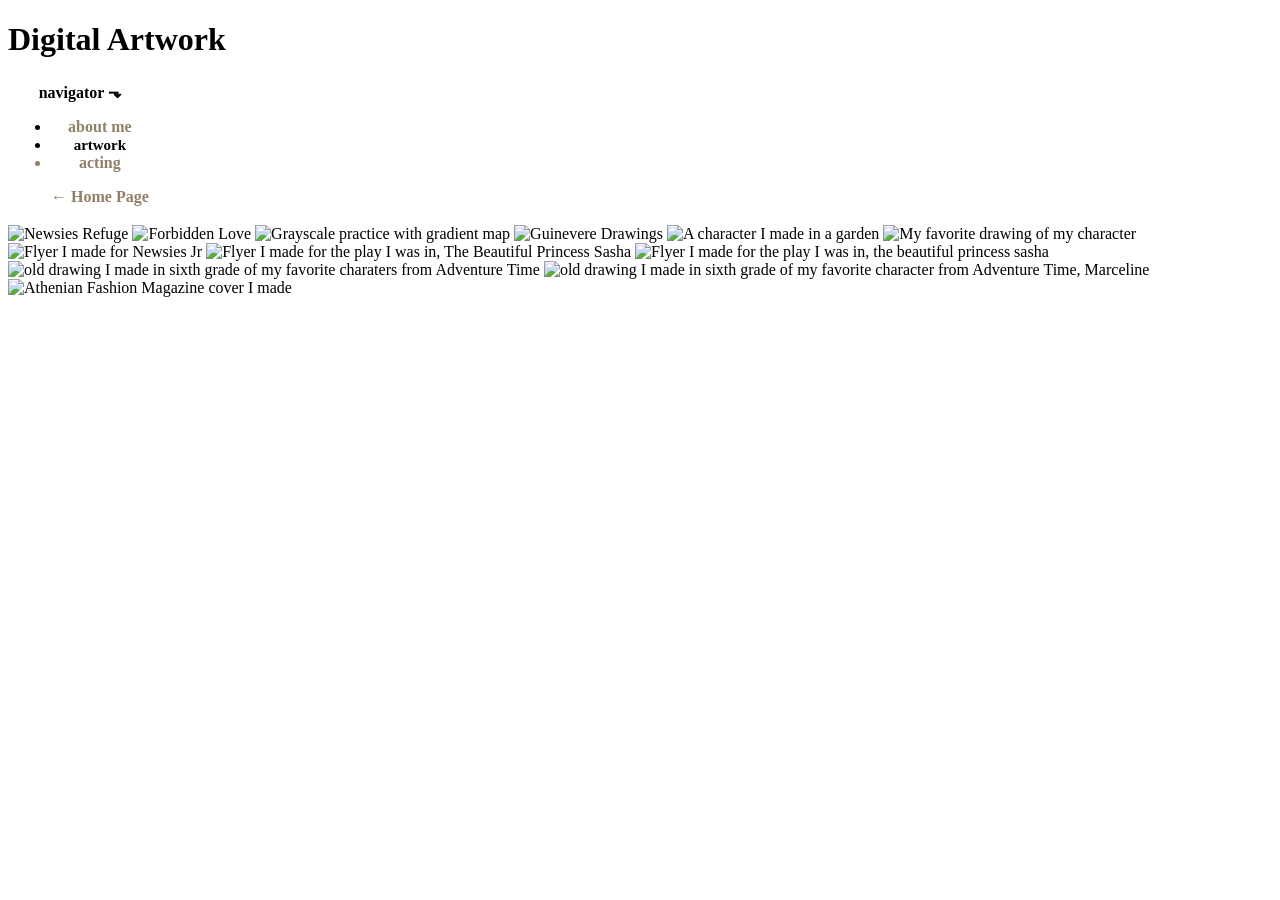
==== digital.html @ b3abc80c "Add files via upload" ====
<!DOCTYPE html>
<html>
<head>
	<link href="style.css" type="text/css" rel="stylesheet"/>
	<title>Digital art</title>
</head>
<body>
<h1><b>Digital Artwork</b></h1>

<table> 
	<tbody>
		<tr><th> <nav> <div class="key">
			<span class="key"> <h0> navigator ⬎ <h0> </h0></h0></span>

		<ul>
			<li><a href="homepage.html"> <font size="3" color="#917f67"> about me </font> </a> </li>
			
			<div class="dropdown">

			<li><a><span>artwork</span>
			</font></a><font size="3" color="#917f67">

			<div class="dropdown-content">

			<p><a href="digital.html"><font size="3" color="#917f67"> digital </font></a></p>


			<a href="sketches.html"> <font size="3" color="#917f67"> sketches </font></a></p>

			</div>
			</div>
			<li><div class="dropdown">

			<font size="3" color="#917f67"> <span>acting</span>
			</font><font size="3" color="#917f67">

			<div class="dropdown-content">

			<p><a href="midsummer.html"></a><a href="midsummer.html"> <font size="3" color="#917f67"> Midsummer </font></a></p>

			<a href="midsummer.html"><font size="3" color="#917f67"> </font></a>

			<p><a href="midsummer.html"></a>

			<a href="tbps.html"> <font size="3" color="#917f67"> TBPS </font></a></p><a href="tbps.html"><font size="3" color="#917f67"> </font></a>

			<p><a href="tbps.html"></a>

			<a href="newsiessp.html"> <font size="3" color="#917f67"> Newsies Jr. </font></a></p><a href="newsiessp.html"><font size="3" color="#917f67"> </font></li></a>

			<p><a href="newsiessp.html"></a>

			<a href="index.html"> <font size="3" color="#917f67"> ← Home Page </font></a></p><a href="index.html"><font size="3" color="#917f67"> </font></li></table>






<div>

<img src="Refuge.PNG" width="250" alt="Newsies Refuge"/>
<img src="Forbiddenlove.PNG" width="400" alt="Forbidden Love"/>
<img src="Grayscalepractice.PNG" width="400" alt="
Grayscale practice with gradient map" />
<img src="Guinevere.PNG" width="400" alt="Guinevere Drawings" />
<img src="Earnest.PNG" width="400" alt="A character I made in a garden"/>
<img src="Oc.PNG" width="250" alt="My favorite drawing of my character"/>
<img src="Newsiesflyer.PNG" width="300" alt="Flyer I made for Newsies Jr"/>
<img src="Tbpsposterpink.png" width="300" alt="Flyer I made for the play I was in, The Beautiful Princess Sasha"/>
<img src="Tbpspostergreen.PNG" width="300" alt="Flyer I made for the play I was in, the beautiful princess sasha"/>
<img src="Truthdoor.JPG" width="400" alt="old drawing I made in sixth grade of my favorite charaters from Adventure Time"/>
<img src="Marceline.PNG" width="400" alt="old drawing I made in sixth grade of my favorite character from Adventure Time, Marceline"/>
<img src="Aether (1).PNG" width="300" alt="Athenian Fashion Magazine cover I made"/>
</div>

</body>
</html>
---- style.css ----
/*links*/
    a { text-decoration: none; }
  a {font-size: 15px}

  a:link {
    color: #917f67;
  }

  a:visited {
    color: #917f67;
  }

  a:hover {
    color: #5c4434;
  }

  a:active {
    color: #5c4434;
  }

/*dropdown*/

  .dropdown-content {
    display: none;
    position: absolute;
    background-color: #ffffff;
    min-width: 160px;
  }

.dropdown:hover 

.dropdown-content {
    display: block;
  }
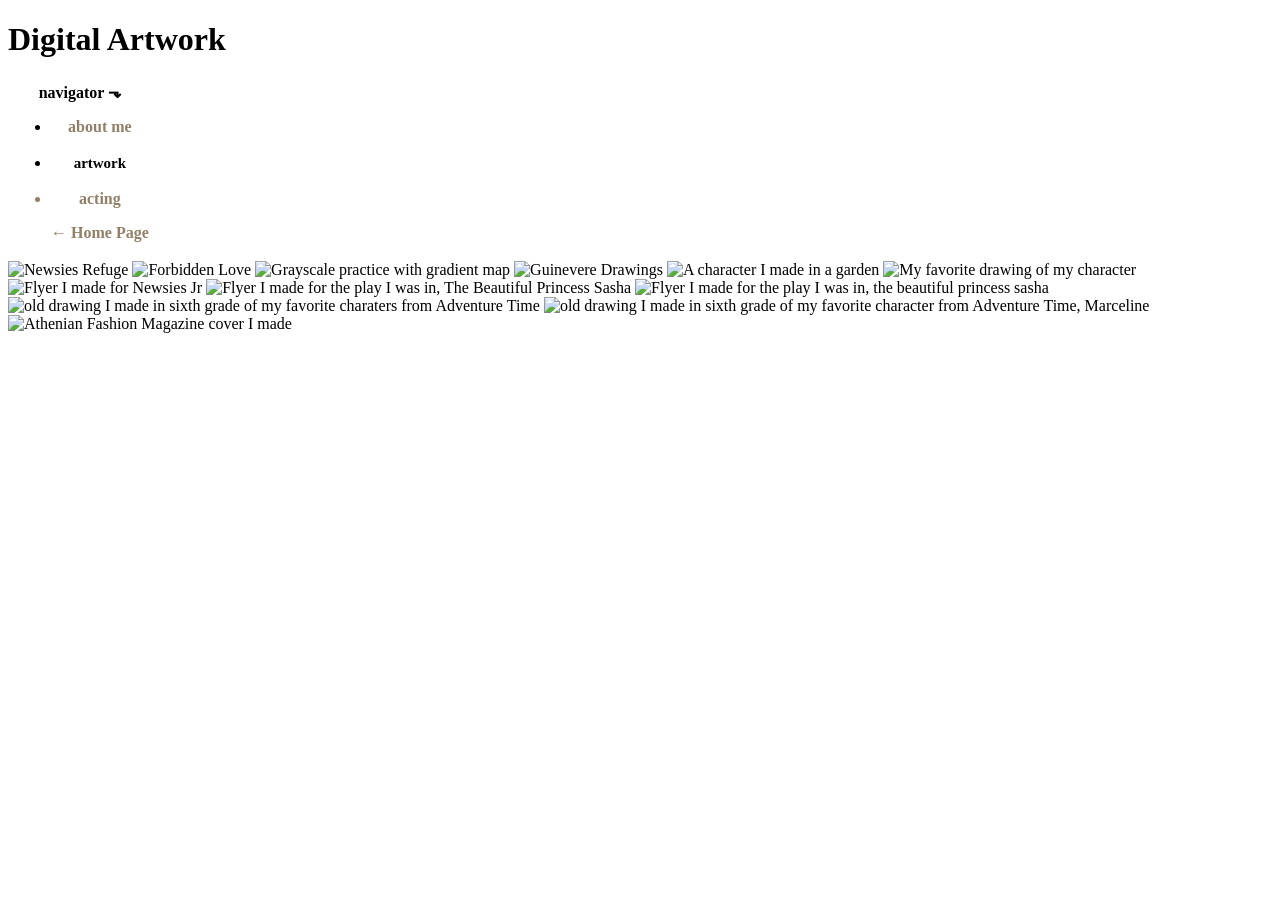
==== commit 9caf32c3: "Add files via upload" ====
--- a/digital.html
+++ b/digital.html
@@ -7,6 +7,7 @@
 <body>
 <h1><b>Digital Artwork</b></h1>
 
+
 <table> 
 	<tbody>
 		<tr><th> <nav> <div class="key">
@@ -14,11 +15,11 @@
 
 		<ul>
 			<li><a href="homepage.html"> <font size="3" color="#917f67"> about me </font> </a> </li>
-			
+			<br>
 			<div class="dropdown">
 
 			<li><a><span>artwork</span>
-			</font></a><font size="3" color="#917f67">
+			</font></a><font size="3" color="#917f67"></li><br>
 
 			<div class="dropdown-content">
 
@@ -33,6 +34,8 @@
 
 			<font size="3" color="#917f67"> <span>acting</span>
 			</font><font size="3" color="#917f67">
+				<br>
+
 
 			<div class="dropdown-content">
 
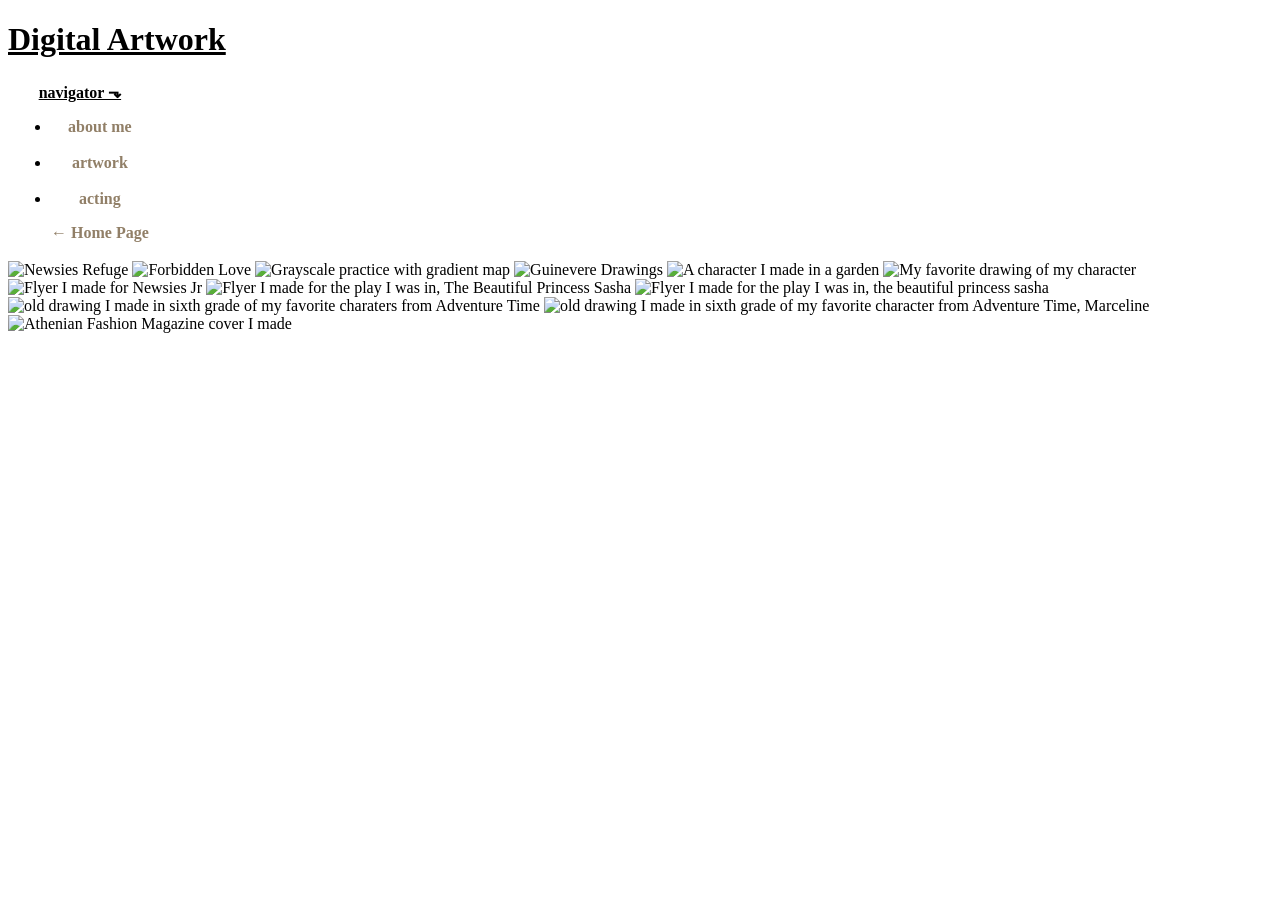
==== commit 31cd97e9: "Add files via upload" ====
--- a/digital.html
+++ b/digital.html
@@ -5,28 +5,30 @@
 	<title>Digital art</title>
 </head>
 <body>
-<h1><b>Digital Artwork</b></h1>
+	<div class="container">
+		<div>
+<h1><b><u>Digital Artwork</u></b></h1>
 
 
 <table> 
 	<tbody>
 		<tr><th> <nav> <div class="key">
-			<span class="key"> <h0> navigator ⬎ <h0> </h0></h0></span>
+			<span class="key"> <h0> <u>navigator ⬎ </u> <h0> </h0></h0></span>
 
 		<ul>
 			<li><a href="homepage.html"> <font size="3" color="#917f67"> about me </font> </a> </li>
 			<br>
 			<div class="dropdown">
 
-			<li><a><span>artwork</span>
-			</font></a><font size="3" color="#917f67"></li><br>
+			<li><font size="3" color="#917f67"><span>artwork</span>
+			</font></li><br>
 
 			<div class="dropdown-content">
 
 			<p><a href="digital.html"><font size="3" color="#917f67"> digital </font></a></p>
 
 
-			<a href="sketches.html"> <font size="3" color="#917f67"> sketches </font></a></p>
+			<a href="sketches.html"> <font size="3" color="#917f67"> sketches </font></a>
 
 			</div>
 			</div>
@@ -53,10 +55,9 @@
 
 			<p><a href="newsiessp.html"></a>
 
-			<a href="index.html"> <font size="3" color="#917f67"> ← Home Page </font></a></p><a href="index.html"><font size="3" color="#917f67"> </font></li></table>
+			<a href="index.html"> <font size="3" color="#917f67"> ← Home Page </font></a></p><a href="index.html"><font size="3" color="#917f67"> </font></li></table> 
 
-
-
+</div>
 
 
 
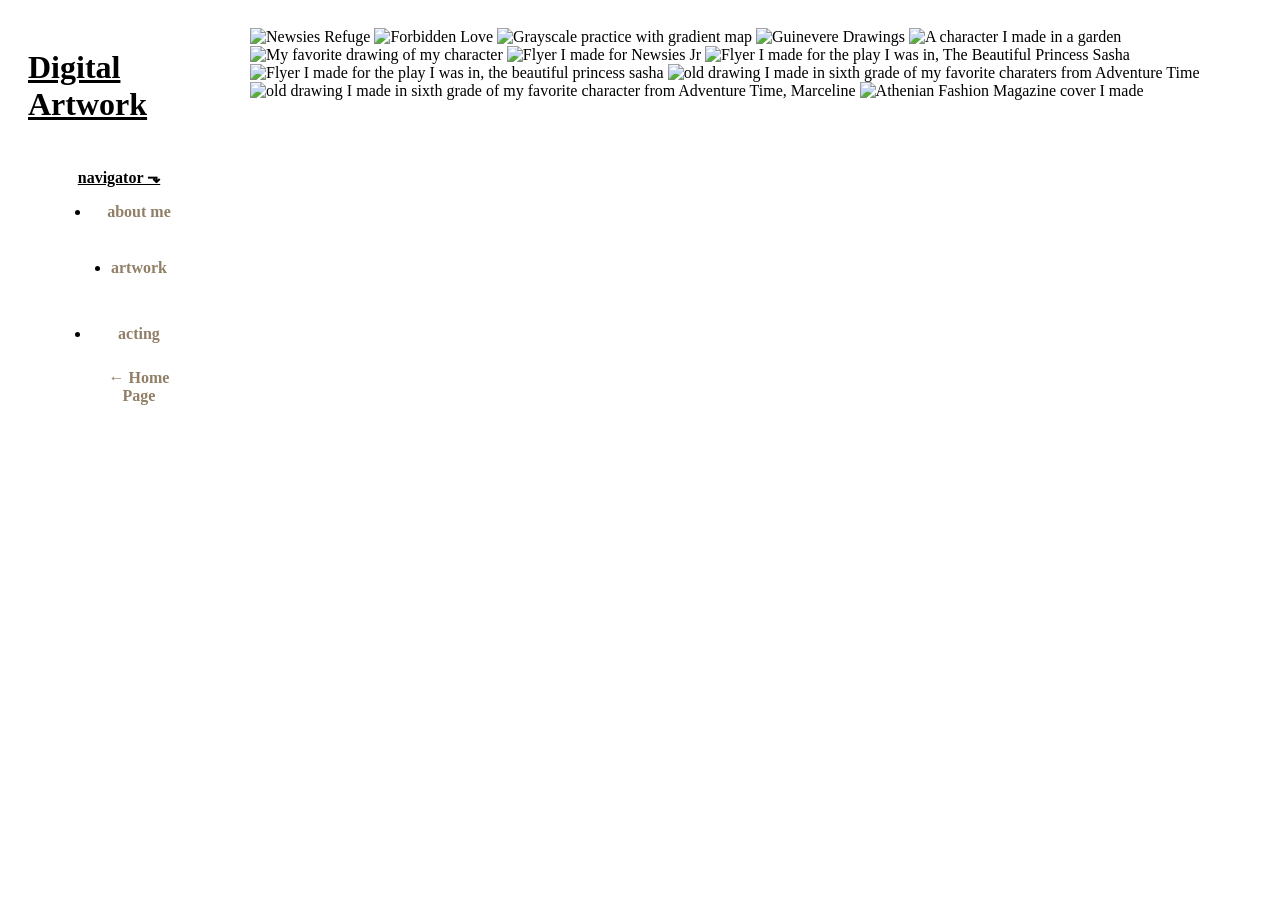
==== commit 23c2c8fa: "Add files via upload" ====
--- a/digital.html
+++ b/digital.html
@@ -71,7 +71,7 @@
 <img src="Earnest.PNG" width="400" alt="A character I made in a garden"/>
 <img src="Oc.PNG" width="250" alt="My favorite drawing of my character"/>
 <img src="Newsiesflyer.PNG" width="300" alt="Flyer I made for Newsies Jr"/>
-<img src="Tbpsposterpink.png" width="300" alt="Flyer I made for the play I was in, The Beautiful Princess Sasha"/>
+<img src="Tbpsposterpink.PNG" width="300" alt="Flyer I made for the play I was in, The Beautiful Princess Sasha"/>
 <img src="Tbpspostergreen.PNG" width="300" alt="Flyer I made for the play I was in, the beautiful princess sasha"/>
 <img src="Truthdoor.JPG" width="400" alt="old drawing I made in sixth grade of my favorite charaters from Adventure Time"/>
 <img src="Marceline.PNG" width="400" alt="old drawing I made in sixth grade of my favorite character from Adventure Time, Marceline"/>
--- a/style.css
+++ b/style.css
@@ -36,4 +36,21 @@
   }
 
 
+/*container*/
+
+
+.container {
+  display: flex;
+  justify-content: start;
+}
+
+.container div {
+  margin: 10px;
+  padding: 10px;
+}
+
+
+
+
+
   
